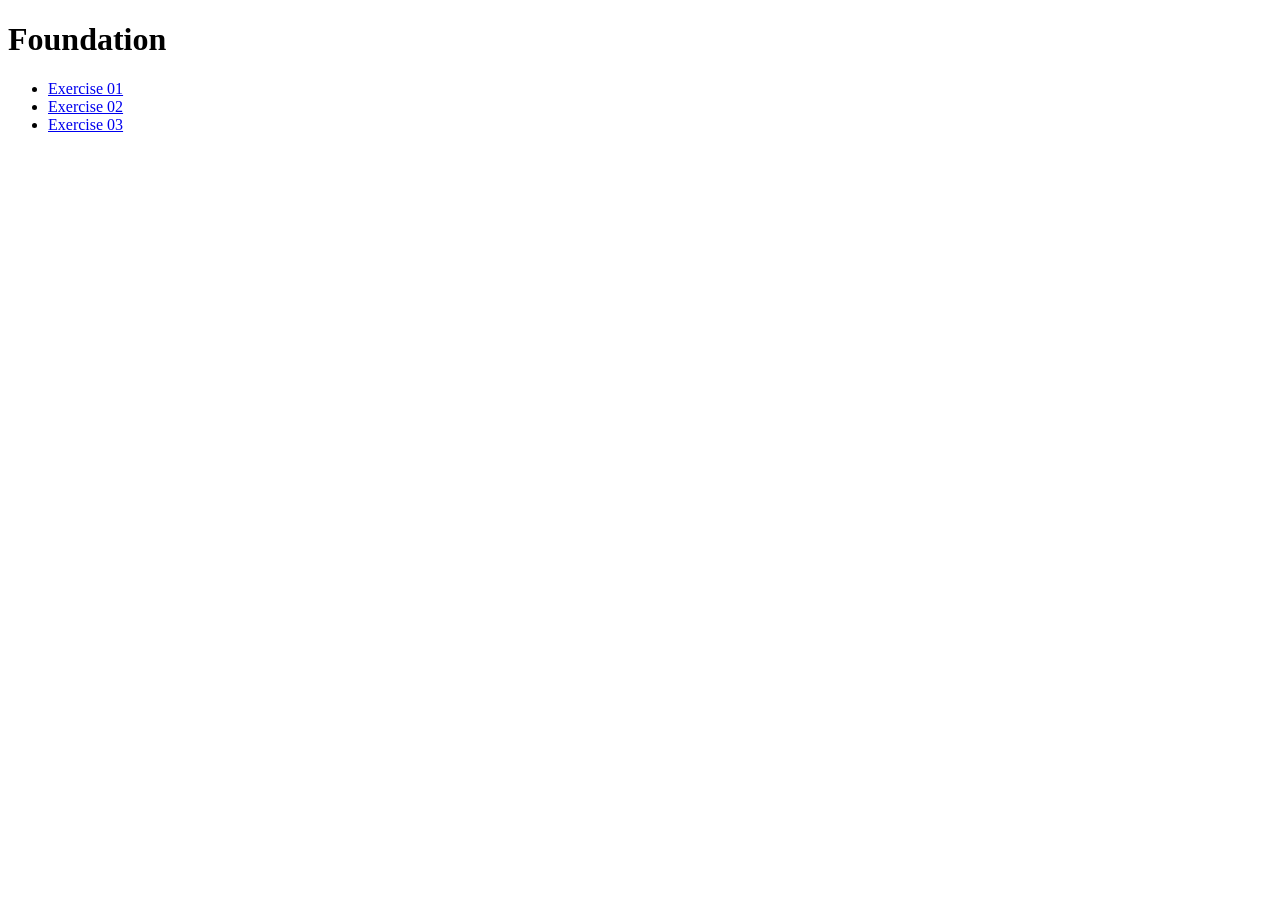
==== index.html @ 6408f30b "Exercise 3 updated" ====
<!doctype html>
<html lang="en">
  <head>
    <meta http-equiv="Content-Type" content="text/html; charset=utf-8" />
    <title>CSS EXERCISES</title>
    <link href="styles.css" rel="stylesheet" type="text/css" />
  </head>
  <body>
    <h1>Foundation</h1>
    <ul>
      <li><a href="./Exercise/Exercise 01/exercise01.html">Exercise 01</a></li>
      <li><a href="./Exercise/Exercise 02/exercise02.html">Exercise 02</a></li>
      <li><a href="./Exercise/Exercise 03/exercise03.html">Exercise 03</a></li>
    </ul>
  </body>
</html>
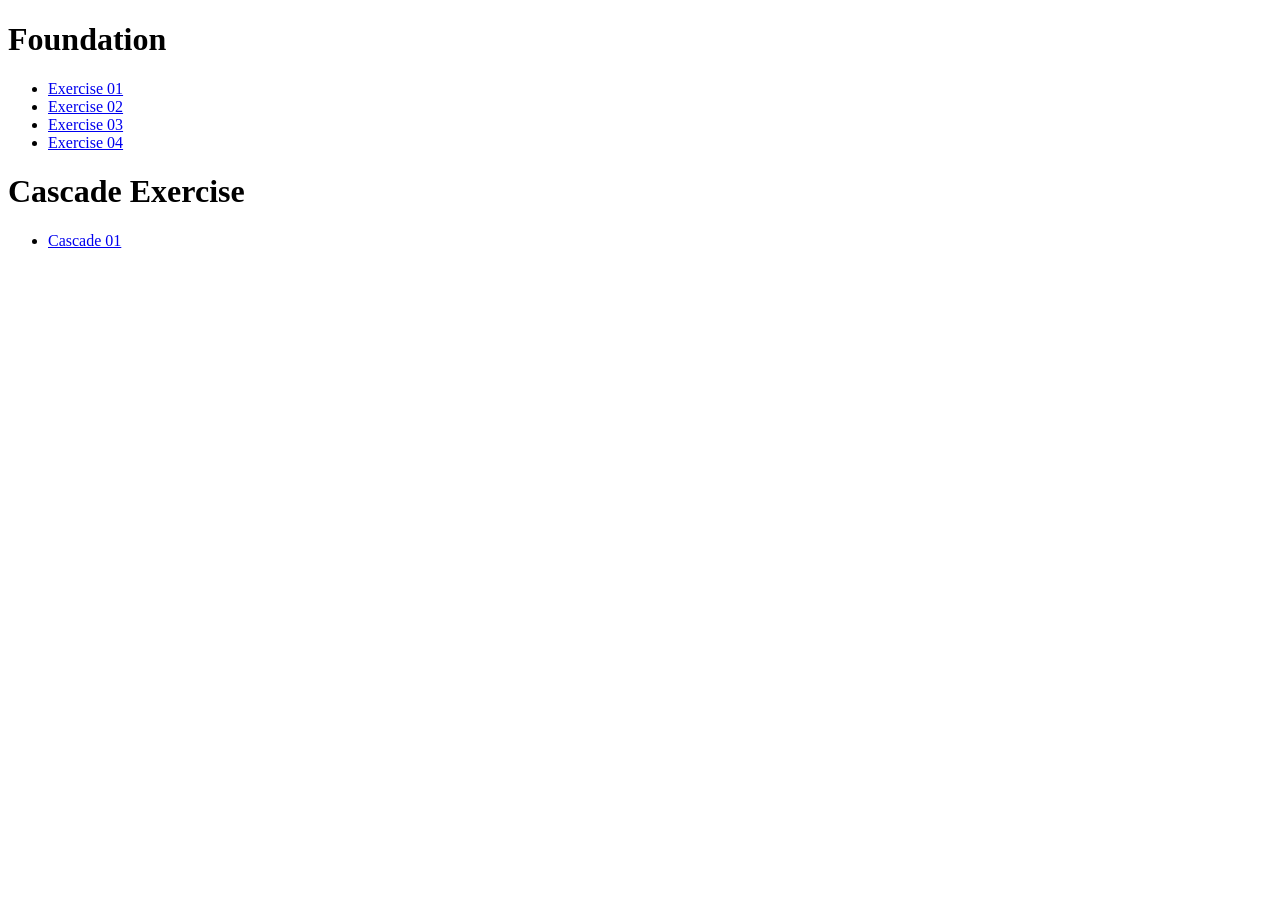
==== commit b531940e: "Cascade Exercise compelted" ====
--- a/index.html
+++ b/index.html
@@ -11,6 +11,11 @@
       <li><a href="./Exercise/Exercise 01/exercise01.html">Exercise 01</a></li>
       <li><a href="./Exercise/Exercise 02/exercise02.html">Exercise 02</a></li>
       <li><a href="./Exercise/Exercise 03/exercise03.html">Exercise 03</a></li>
+      <li><a href="./Exercise/Exercise 04/exercise04.html">Exercise 04</a></li>
+    </ul>
+    <h1>Cascade Exercise</h1>
+    <ul>
+      <li><a href="./Exercise/Cascade Exercise/cascade.html">Cascade 01</a></li>
     </ul>
   </body>
 </html>
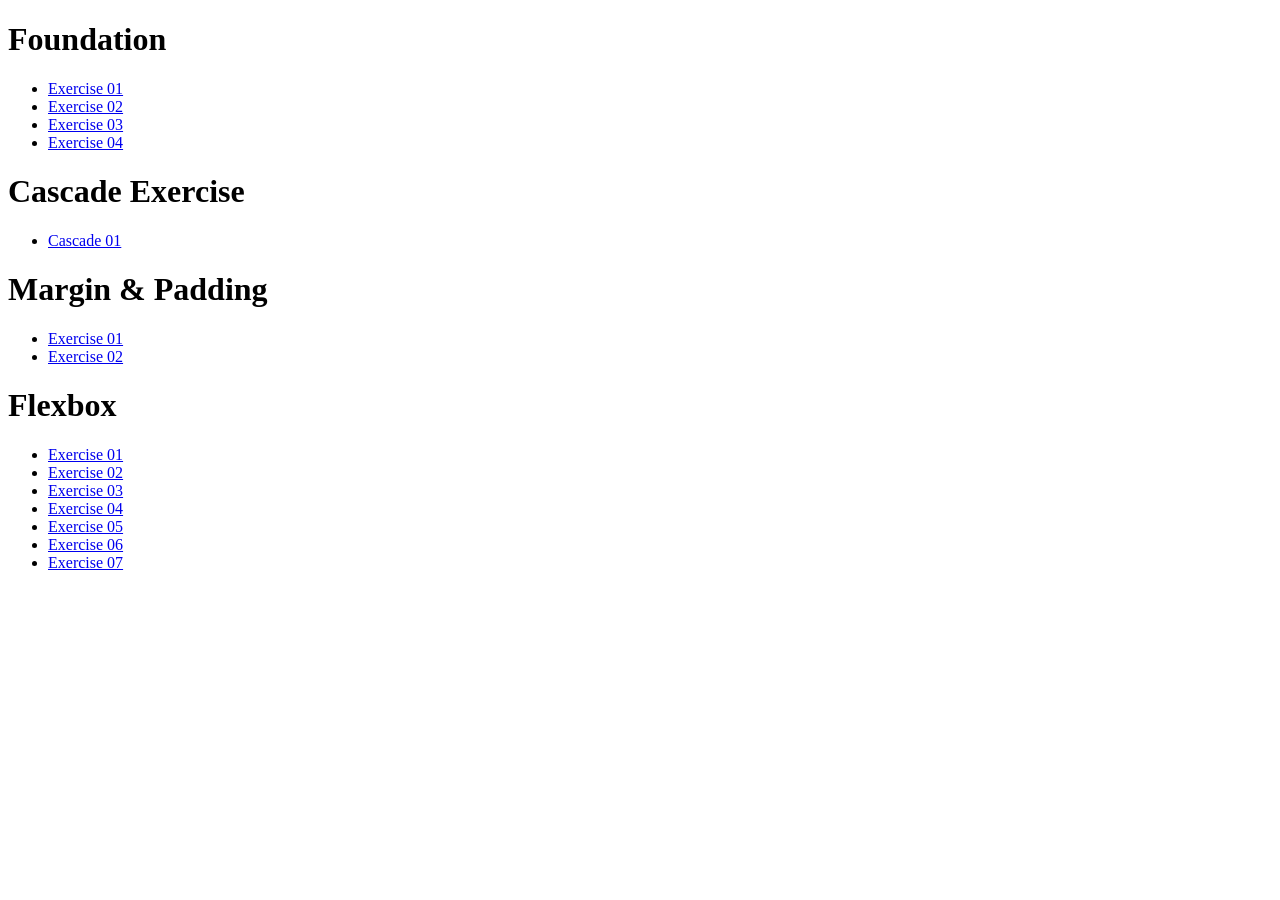
==== commit 41560db8: "index.html" ====
--- a/index.html
+++ b/index.html
@@ -8,14 +8,43 @@
   <body>
     <h1>Foundation</h1>
     <ul>
-      <li><a href="./Exercise/Exercise 01/exercise01.html">Exercise 01</a></li>
-      <li><a href="./Exercise/Exercise 02/exercise02.html">Exercise 02</a></li>
-      <li><a href="./Exercise/Exercise 03/exercise03.html">Exercise 03</a></li>
-      <li><a href="./Exercise/Exercise 04/exercise04.html">Exercise 04</a></li>
+      <li>
+        <a href="./Foundation/Exercise 01/exercise01.html">Exercise 01</a>
+      </li>
+      <li>
+        <a href="./Foundation/Exercise 02/exercise02.html">Exercise 02</a>
+      </li>
+      <li>
+        <a href="./Foundation/Exercise 03/exercise03.html">Exercise 03</a>
+      </li>
+      <li>
+        <a href="./Foundation/Exercise 04/exercise04.html">Exercise 04</a>
+      </li>
     </ul>
     <h1>Cascade Exercise</h1>
     <ul>
-      <li><a href="./Exercise/Cascade Exercise/cascade.html">Cascade 01</a></li>
+      <li>
+        <a href="./Foundation/Cascade Exercise/cascade.html">Cascade 01</a>
+      </li>
+    </ul>
+    <h1>Margin & Padding</h1>
+    <ul>
+      <li>
+        <a href="./MarginPadding/Exercise01/exercise01.html">Exercise 01</a>
+      </li>
+      <li>
+        <a href="./MarginPadding/Exercsie02/exercise02.html">Exercise 02</a>
+      </li>
+    </ul>
+    <h1>Flexbox</h1>
+    <ul>
+      <li><a href="./Flexbox/Exercise01/exercise01.html">Exercise 01</a></li>
+      <li><a href="./Flexbox/Exercise02/exercise02.html">Exercise 02</a></li>
+      <li><a href="./Flexbox/Exercise03/exercise03.html">Exercise 03</a></li>
+      <li><a href="./Flexbox/Exercise04/exercise04.html">Exercise 04</a></li>
+      <li><a href="./Flexbox/Exercise05/exercise05.html">Exercise 05</a></li>
+      <li><a href="./Flexbox/Exercise06/exercise06.html">Exercise 06</a></li>
+      <li><a href="./Flexbox/Exercise07/exercise07.html">Exercise 07</a></li>
     </ul>
   </body>
 </html>
